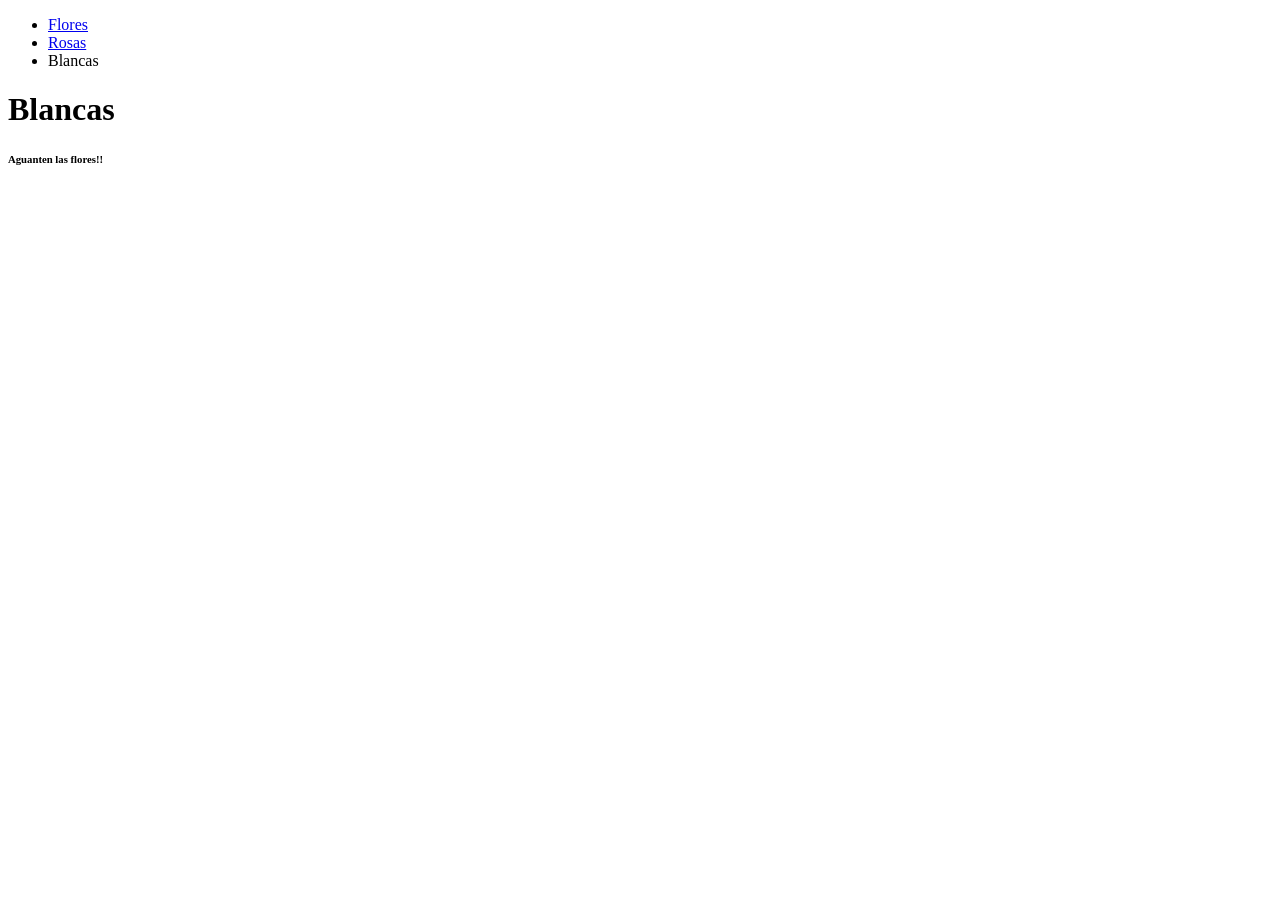
==== blancas.html @ d1b24cf9 "version1" ====
<!DOCTYPE html>
<html lang="en">
<head>
    <meta charset="UTF-8">
    <meta name="viewport" content="width=device-width, initial-scale=1.0">
    <title>Flores</title>
    <meta name="author" content="Isabella Cuccaro">


</head>
<body>
    <header>
        <nav>
            <ul>
                <li><a href="index.html">Flores</a></li>
                <li><a href="rosas.html">Rosas</a></li>
                <li>Blancas</li>
            </ul>
        </nav>
    </header>
    <main>
        <h1>Blancas</h1>

    </main>
    <footer>
        <h6>Aguanten las flores!!</h6>
    </footer>
</body>
</html>
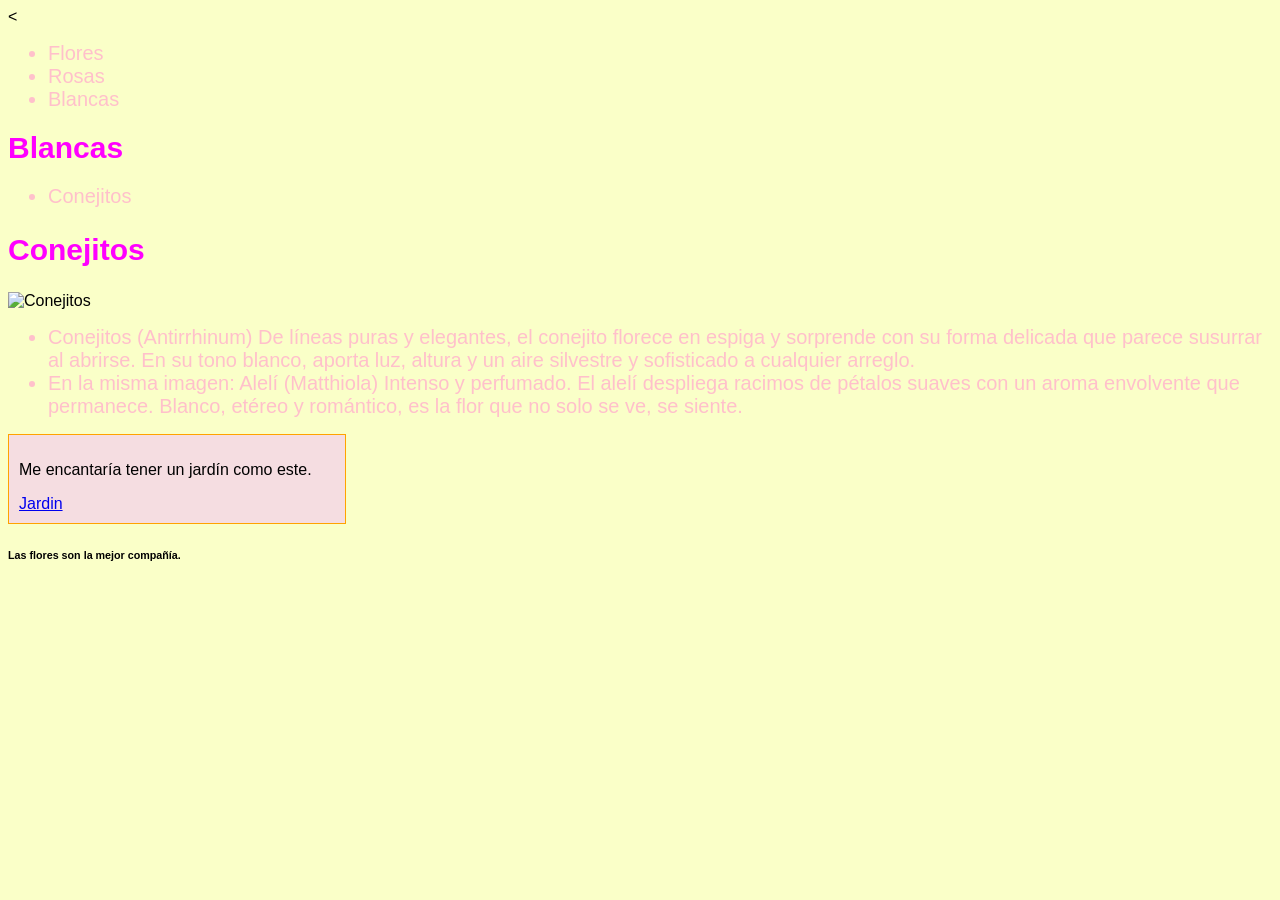
==== commit e218222c: "Add files via upload" ====
--- a/blancas.html
+++ b/blancas.html
@@ -4,8 +4,41 @@
     <meta charset="UTF-8">
     <meta name="viewport" content="width=device-width, initial-scale=1.0">
     <title>Flores</title>
-    <meta name="author" content="Isabella Cuccaro">
-
+    <<meta name="author" content="Isabella Cuccaro">
+    <link rel="stylesheet" href="estilos/estilos.css">
+<style>
+    li {
+        color: pink;
+        font-size: 20px;
+        text-decoration: none;
+    }
+    li a {
+        color: pink;
+        font-size: 20px;
+        text-decoration: none;
+    }
+    li a:hover {
+        color: rgb(255, 162, 0);
+        font-size: 20px;
+        text-decoration: none;
+    }
+    body {
+        background-color: rgb(250, 255, 200);
+        color: black;
+        font-family: Arial, Helvetica, sans-serif;
+    }
+    .title {
+        color:fuchsia;
+        font-size: 30px;
+    }
+    .contenedor {
+        background-color: rgb(245, 221, 225);
+        color: black;
+        padding: 10px;
+        border: 1px solid rgb(255, 162, 0);
+        width: 25%;
+    }
+</style>
 
 </head>
 <body>
@@ -19,11 +52,29 @@
         </nav>
     </header>
     <main>
-        <h1>Blancas</h1>
+        <h1 class="title">Blancas</h1>
+        
+        <ul style="color: rgb(249, 180, 192)">
+            <li><a href="#Conejitos">Conejitos</a></li>
+        </ul>
+        <section id="Conejitos">
+            <h2 class="title">Conejitos</h2>
+            <img class="photo" src="flores6.jpeg" alt="Conejitos">
+            <ul>
+                <li>Conejitos (Antirrhinum) De líneas puras y elegantes, el conejito florece en espiga y sorprende con su forma delicada que parece susurrar al abrirse. En su tono blanco, aporta luz, altura y un aire silvestre y sofisticado a cualquier arreglo.</li>
+                <li>En la misma imagen: Alelí (Matthiola) Intenso y perfumado. El alelí despliega racimos de pétalos suaves con un aroma envolvente que permanece. Blanco, etéreo y romántico, es la flor que no solo se ve, se siente.</li>
+            </ul>
+        </section>
+
+        </section>
+        <div class="contenedor">
+            <p class = "caja">Me encantaría tener un jardín como este.</p>
+            <a class= "caja" href="https://www.elblogdelatabla.com/fantasia-floral-jardines-hyde-hall/" target="_blank">Jardin</a>
+        </div>
 
     </main>
     <footer>
-        <h6>Aguanten las flores!!</h6>
+        <h6>Las flores son la mejor compañía.</h6>
     </footer>
 </body>
 </html>
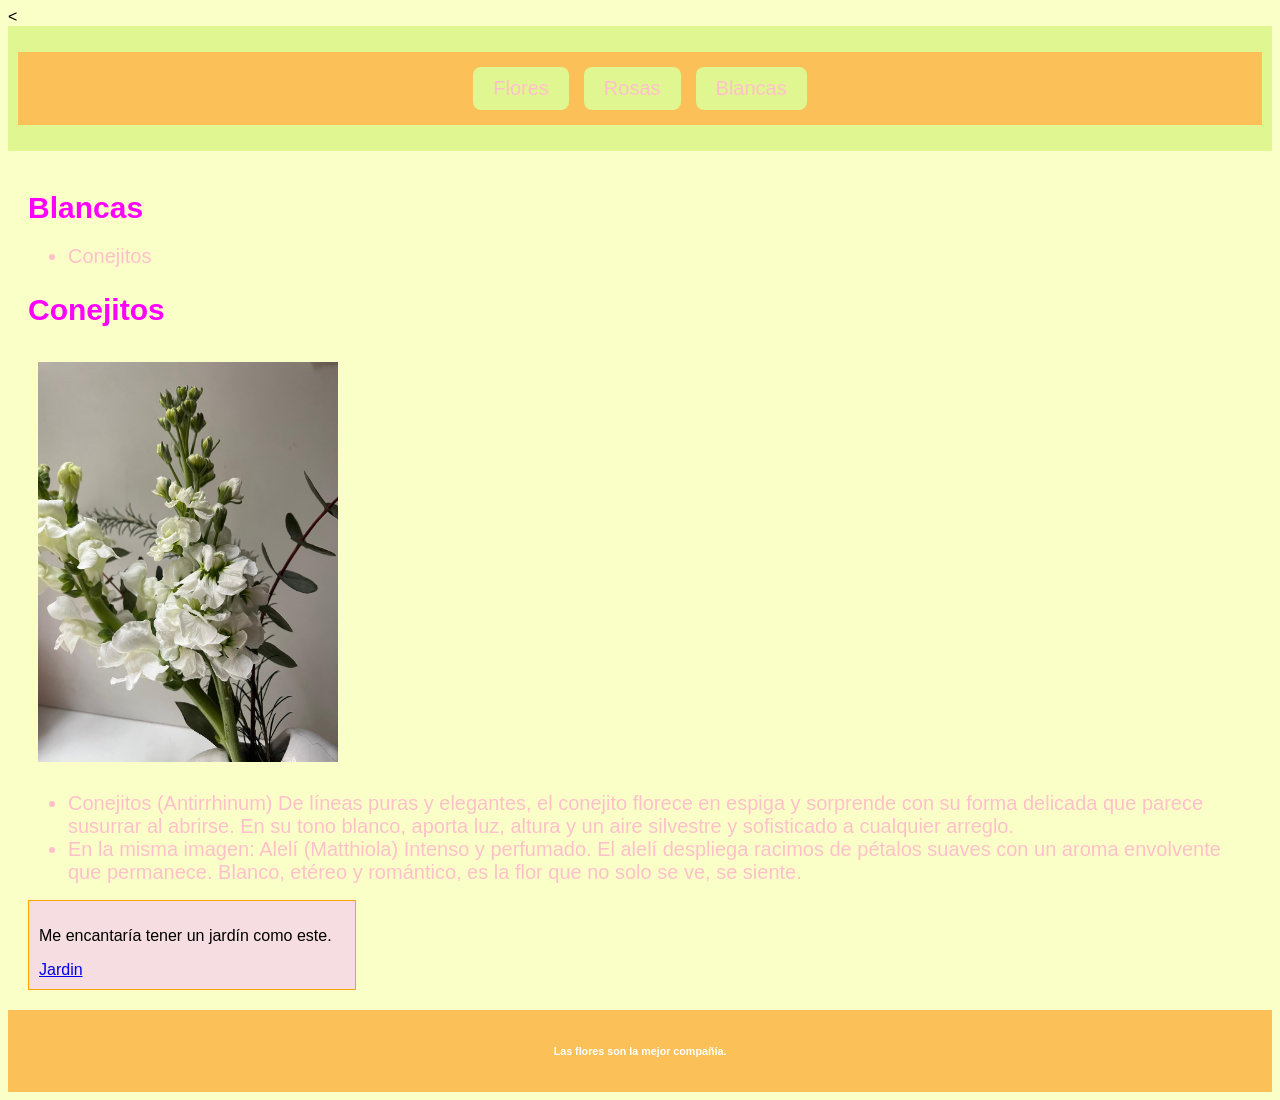
==== commit 8fd5f07b: "Update blancas.html" ====
--- a/blancas.html
+++ b/blancas.html
@@ -43,13 +43,14 @@
 </head>
 <body>
     <header>
-        <nav>
-            <ul>
-                <li><a href="index.html">Flores</a></li>
-                <li><a href="rosas.html">Rosas</a></li>
-                <li>Blancas</li>
-            </ul>
-        </nav>
+    <nav>
+    <ul class="barramenu">
+        <li class="botonmenu"><a href="index.html">Flores</a></li>
+        <li class="botonmenu"><a href="rosas.html">Rosas</a></li>
+        <li class="botonmenu">Blancas</li>
+    </ul>
+</nav>
+        
     </header>
     <main>
         <h1 class="title">Blancas</h1>
@@ -77,4 +78,4 @@
         <h6>Las flores son la mejor compañía.</h6>
     </footer>
 </body>
-</html>+</html>
--- a/estilos/estilos.css
+++ b/estilos/estilos.css
@@ -0,0 +1,40 @@
+header {
+        background-color: rgb(224, 246, 145);
+        color: white;
+        padding: 10px;
+    }
+    main {
+        padding: 20px;
+    }
+footer {
+        background-color: rgb(252, 192, 89);
+        color: white;
+        padding: 10px;
+        text-align: center;
+    }
+.photo {
+        width: 300px;
+        height: auto;
+        margin: 10px;
+    }
+.barramenu {
+    background-color: rgb(252, 192, 89);
+    padding: 15px;
+    display: flex;
+    justify-content: center;
+    gap: 15px;
+    list-style: none;
+}
+
+.botonmenu {
+    background-color: rgb(224, 246, 145);
+    color: pink;
+    padding: 10px 20px;
+    border-radius: 8px;
+    text-align: center;
+}
+
+.botonmenu a {
+    color: pink;
+    text-decoration: none;
+}
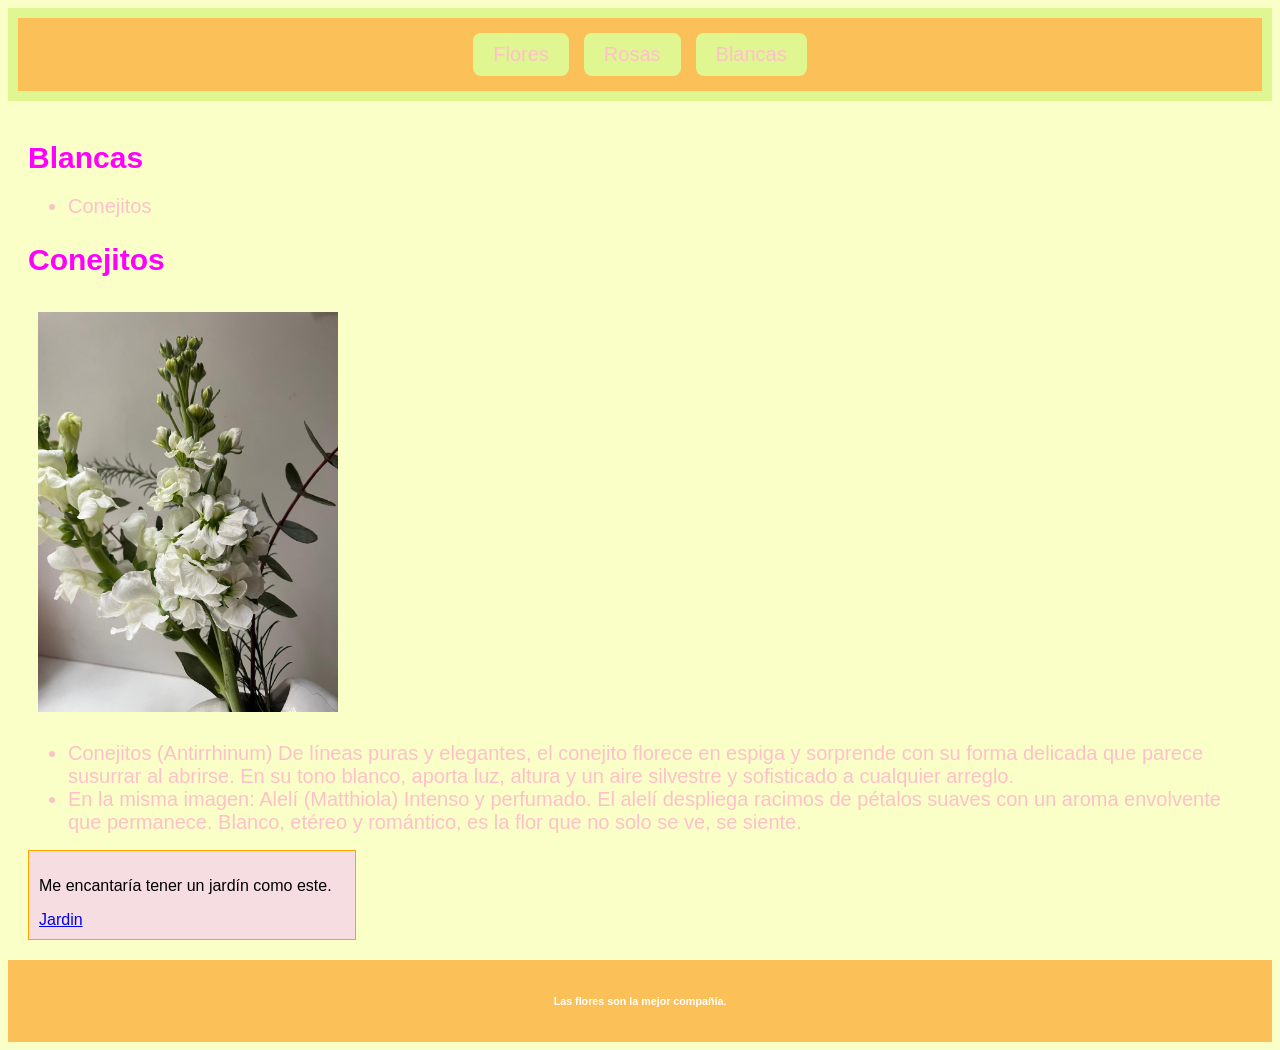
==== commit 438c0344: "Fix HTML encoding issues in blancas.html" ====
--- a/blancas.html
+++ b/blancas.html
@@ -4,7 +4,7 @@
     <meta charset="UTF-8">
     <meta name="viewport" content="width=device-width, initial-scale=1.0">
     <title>Flores</title>
-    <<meta name="author" content="Isabella Cuccaro">
+    <meta name="author" content="Isabella Cuccaro">
     <link rel="stylesheet" href="estilos/estilos.css">
 <style>
     li {
--- a/estilos/estilos.css
+++ b/estilos/estilos.css
@@ -1,32 +1,38 @@
 header {
-        background-color: rgb(224, 246, 145);
-        color: white;
-        padding: 10px;
-    }
-    main {
-        padding: 20px;
-    }
+    background-color: rgb(224, 246, 145);
+    color: white;
+    padding: 10px;
+}
+
+main {
+    padding: 20px;
+}
+
 footer {
-        background-color: rgb(252, 192, 89);
-        color: white;
-        padding: 10px;
-        text-align: center;
-    }
+    background-color: rgb(252, 192, 89);
+    color: white;
+    padding: 10px;
+    text-align: center;
+}
+
 .photo {
-        width: 300px;
-        height: auto;
-        margin: 10px;
-    }
-.barramenu {
+    width: 300px;
+    height: auto;
+    margin: 10px;
+}
+
+/* MENÚ DE TODAS LAS PÁGINAS */
+header nav ul {
     background-color: rgb(252, 192, 89);
     padding: 15px;
     display: flex;
     justify-content: center;
     gap: 15px;
     list-style: none;
+    margin: 0;
 }
 
-.botonmenu {
+header nav li {
     background-color: rgb(224, 246, 145);
     color: pink;
     padding: 10px 20px;
@@ -34,7 +40,11 @@
     text-align: center;
 }
 
-.botonmenu a {
+header nav li a {
     color: pink;
     text-decoration: none;
 }
+
+header nav li a:hover {
+    color: rgb(255, 162, 0);
+}
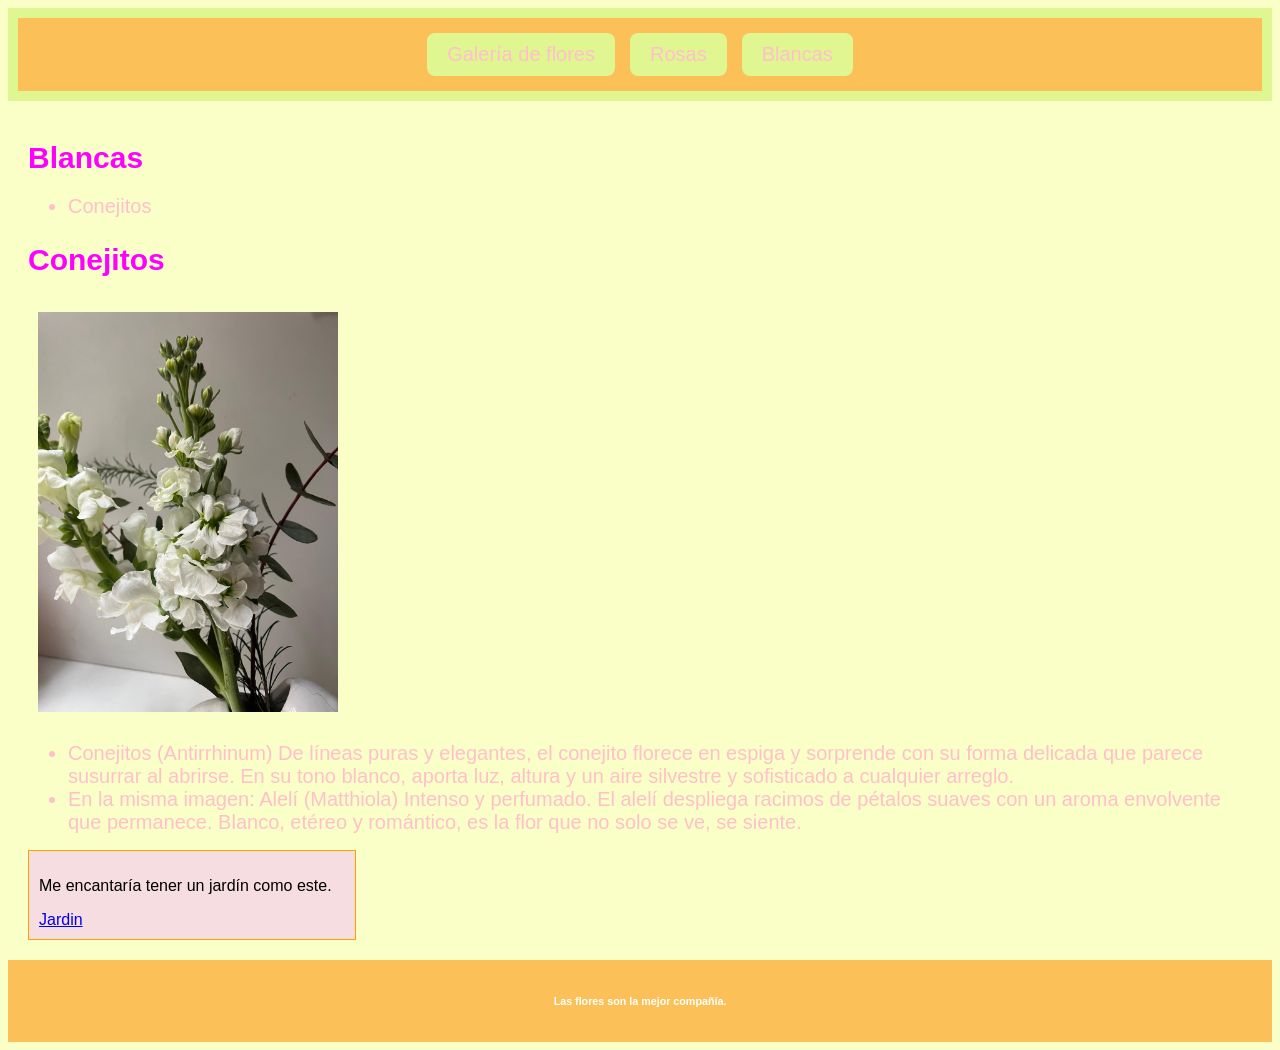
==== commit 7e037a08: "Fix HTML structure and update content" ====
--- a/blancas.html
+++ b/blancas.html
@@ -45,7 +45,7 @@
     <header>
     <nav>
     <ul class="barramenu">
-        <li class="botonmenu"><a href="index.html">Flores</a></li>
+        <li class="botonmenu"><a href="index.html">Galería de flores</a></li>
         <li class="botonmenu"><a href="rosas.html">Rosas</a></li>
         <li class="botonmenu">Blancas</li>
     </ul>
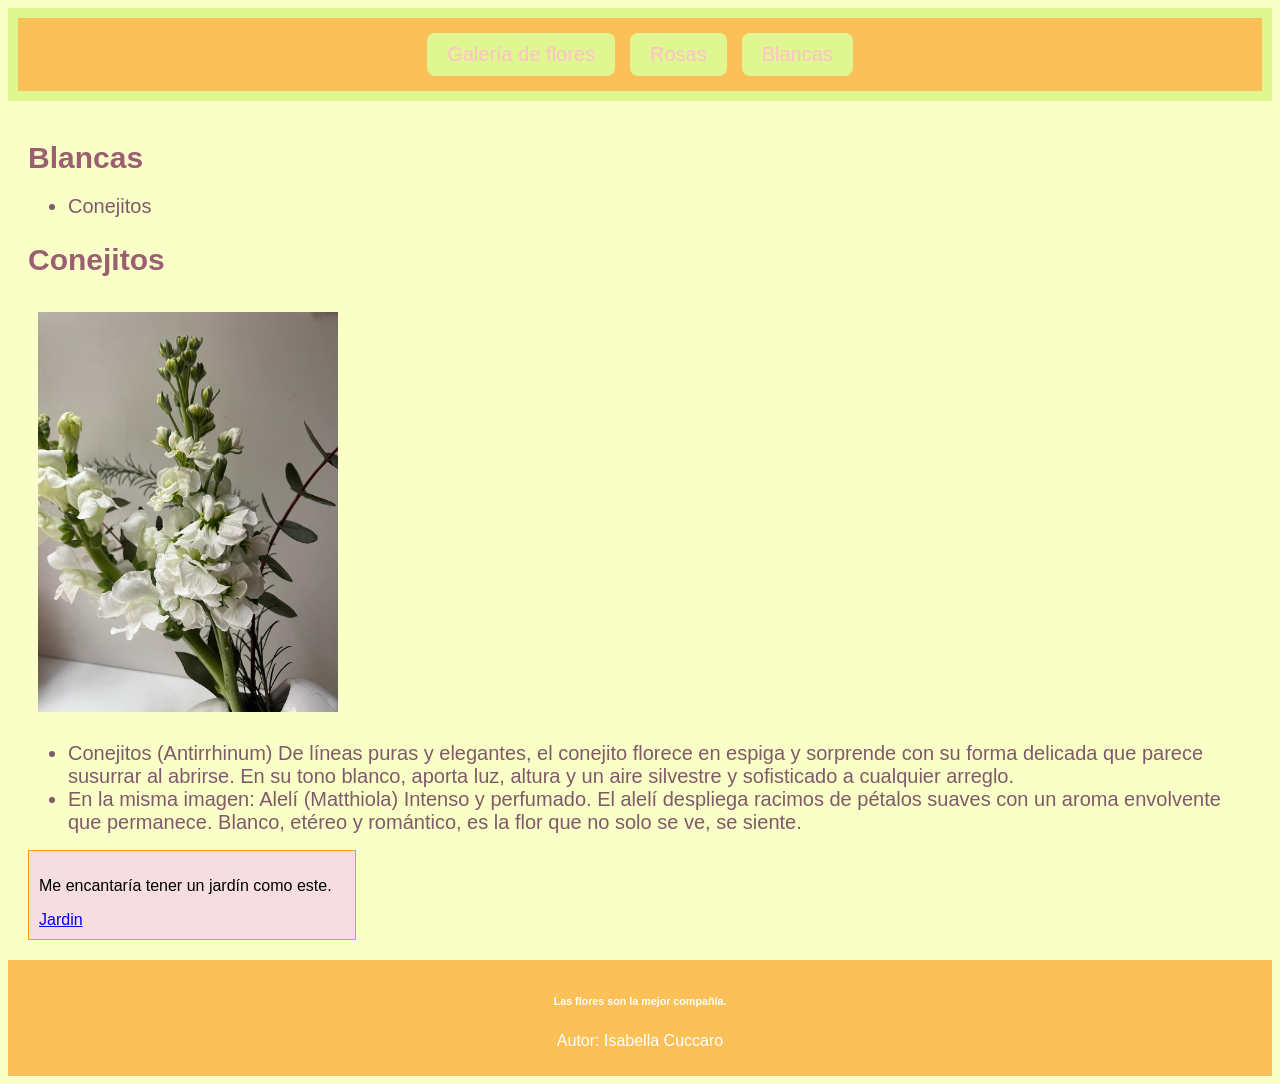
==== commit 58f35613: "Add files via upload" ====
--- a/blancas.html
+++ b/blancas.html
@@ -8,12 +8,12 @@
     <link rel="stylesheet" href="estilos/estilos.css">
 <style>
     li {
-        color: pink;
+        color: #80596a;
         font-size: 20px;
         text-decoration: none;
     }
     li a {
-        color: pink;
+        color: #80596a;
         font-size: 20px;
         text-decoration: none;
     }
@@ -28,7 +28,7 @@
         font-family: Arial, Helvetica, sans-serif;
     }
     .title {
-        color:fuchsia;
+        color: #9b5f72;
         font-size: 30px;
     }
     .contenedor {
@@ -43,24 +43,32 @@
 </head>
 <body>
     <header>
-    <nav>
+ <nav>
     <ul class="barramenu">
-        <li class="botonmenu"><a href="index.html">Galería de flores</a></li>
-        <li class="botonmenu"><a href="rosas.html">Rosas</a></li>
-        <li class="botonmenu">Blancas</li>
+        <li class="botonmenu">
+            <a href="index.html">Galería de flores</a>
+        </li>
+
+        <li class="botonmenu">
+            <a href="rosas.html">Rosas</a>
+        </li>
+
+        <li class="botonmenu">
+            <a href="blancas.html">Blancas</a>
+        </li>
     </ul>
 </nav>
-        
+
     </header>
     <main>
-        <h1 class="title">Blancas</h1>
-        
-        <ul style="color: rgb(249, 180, 192)">
-            <li><a href="#Conejitos">Conejitos</a></li>
-        </ul>
+ <h1 class="title">Blancas</h1>
+
+<ul class="lista-flores">
+    <li>Conejitos</li>
+</ul>
         <section id="Conejitos">
             <h2 class="title">Conejitos</h2>
-            <img class="photo" src="flores6.jpeg" alt="Conejitos">
+            <img class="photo" src="flores6.jpeg" alt="Nombre: Conejitos">
             <ul>
                 <li>Conejitos (Antirrhinum) De líneas puras y elegantes, el conejito florece en espiga y sorprende con su forma delicada que parece susurrar al abrirse. En su tono blanco, aporta luz, altura y un aire silvestre y sofisticado a cualquier arreglo.</li>
                 <li>En la misma imagen: Alelí (Matthiola) Intenso y perfumado. El alelí despliega racimos de pétalos suaves con un aroma envolvente que permanece. Blanco, etéreo y romántico, es la flor que no solo se ve, se siente.</li>
@@ -76,6 +84,7 @@
     </main>
     <footer>
         <h6>Las flores son la mejor compañía.</h6>
+        <p>Autor: Isabella Cuccaro</p>
     </footer>
 </body>
-</html>
+</html>
